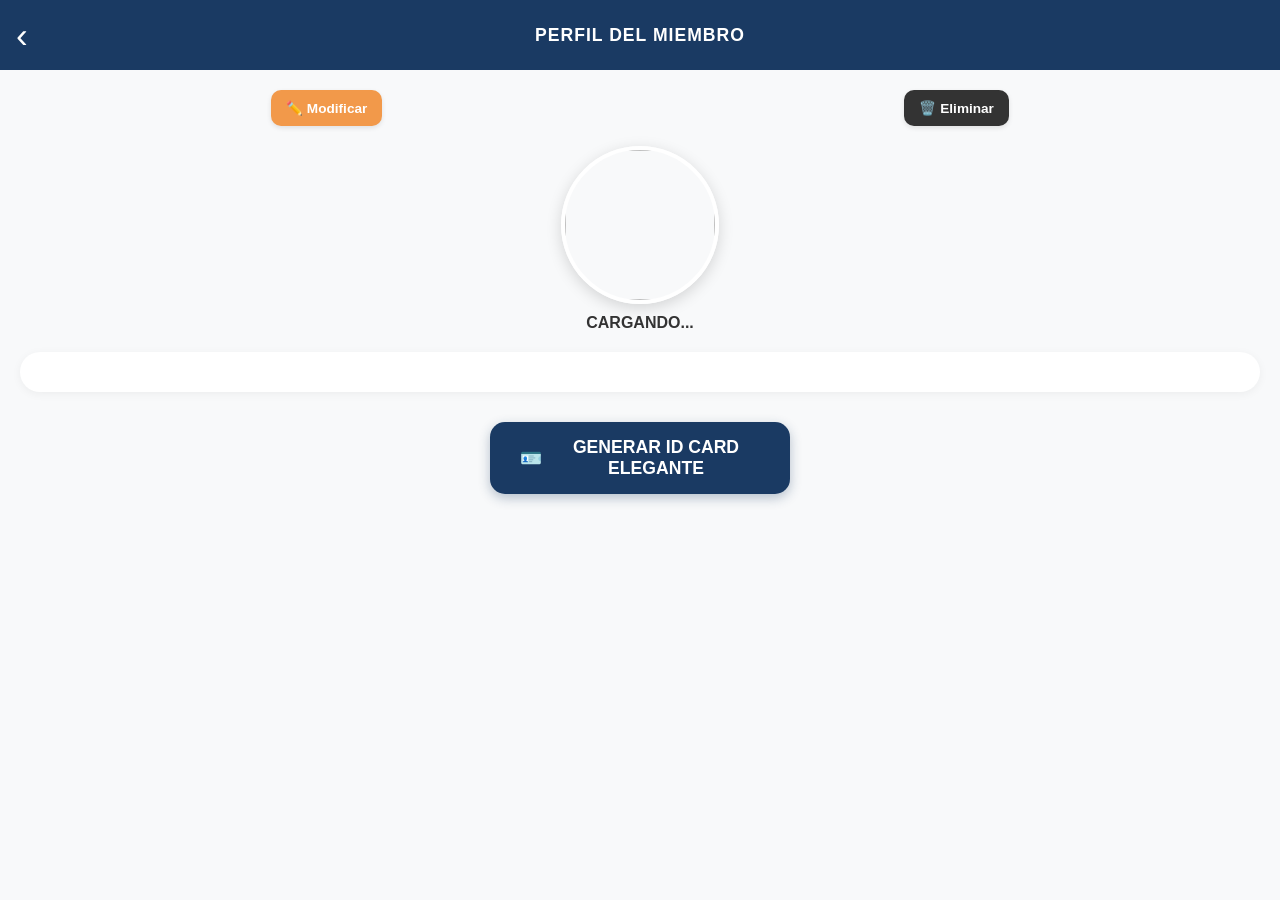
==== detalle.html @ bfbaca58 "Correccion diseno tarjeta" ====
<!DOCTYPE html>
<html lang="es">
<head>
    <meta charset="UTF-8">
    <meta name="viewport" content="width=device-width, initial-scale=1.0, maximum-scale=1.0, user-scalable=no">
    <title>Detalle del Miembro - APA Zurich</title>
    <script src="https://cdnjs.cloudflare.com/ajax/libs/jspdf/2.5.1/jspdf.umd.min.js"></script>
    <script src="https://cdnjs.cloudflare.com/ajax/libs/qrcodejs/1.0.0/qrcode.min.js"></script>
    <style>
        :root {
            --azul-apa: #1a3a63;
            --rojo-apa: #c8102e; /* Tono rojo suizo */
            --rojo-baja: #d93025;
            --verde-renovar: #1e7e34;
            --naranja-mod: #f2994a;
            --purpura-id: #5d2e8c;
        }

        body { margin: 0; font-family: sans-serif; background-color: #f8f9fa; color: #333; padding-bottom: 70px; }

        /* HEADER */
        .header-detalle {
            background: var(--azul-apa);
            color: white; padding: 15px;
            display: flex; align-items: center;
            position: relative; height: 40px;
        }
        .back-btn {
            position: absolute; left: 10px;
            background: none; border: none;
            color: white; font-size: 2.2rem;
            cursor: pointer; z-index: 10; line-height: 1;
        }
        .title-center { width: 100%; text-align: center; margin: 0; font-size: 1.1rem; letter-spacing: 1px; }

        /* BARRA DE ACCIONES SUPERIOR */
        .action-bar {
            display: flex; justify-content: space-around;
            gap: 10px; padding: 20px 15px;
        }
        .btn-action {
            border: none; border-radius: 10px;
            padding: 10px 15px; color: white;
            font-weight: bold; display: flex;
            align-items: center; gap: 6px;
            font-size: 0.85rem; cursor: pointer;
            box-shadow: 0 2px 5px rgba(0,0,0,0.1);
        }
        .btn-modificar { background-color: var(--naranja-mod); }
        .btn-baja { background-color: var(--rojo-baja); }
        .btn-renovar { background-color: var(--verde-renovar); }
        .btn-eliminar { background-color: #333; }

        /* PERFIL (Interfaz de la App) */
        .profile-container { display: flex; flex-direction: column; align-items: center; padding: 0 20px; }
        .photo-large {
            width: 150px; height: 150px;
            border-radius: 50%; object-fit: cover;
            border: 4px solid white; box-shadow: 0 4px 15px rgba(0,0,0,0.15);
            margin-bottom: 10px;
        }
        .status-badge { font-weight: bold; font-size: 1rem; margin-bottom: 20px; text-transform: uppercase; }
        .activo { color: var(--verde-renovar); }
        .inactivo { color: var(--rojo-baja); }

        /* TARJETA DE DATOS */
        .info-card { background: white; width: 100%; border-radius: 20px; padding: 20px; box-shadow: 0 2px 10px rgba(0,0,0,0.05); box-sizing: border-box; margin-bottom: 30px;}
        .info-row { margin-bottom: 15px; border-bottom: 1px solid #f0f0f0; padding-bottom: 8px; }
        .info-label { font-size: 0.75rem; color: #888; text-transform: uppercase; }
        .info-value { font-size: 1.1rem; color: #222; font-weight: 500; margin-top: 2px; }

        /* BOTÓN ID CARD AL FINAL */
        .footer-actions { display: flex; justify-content: center; padding: 0 20px; }
        .btn-id-card {
            background-color: var(--azul-apa);
            color: white; border: none; border-radius: 15px;
            padding: 15px 30px; font-size: 1.1rem; font-weight: bold;
            display: flex; align-items: center; gap: 10px;
            width: 100%; max-width: 300px; justify-content: center;
            box-shadow: 0 4px 12px rgba(26, 58, 99, 0.3);
            cursor: pointer;
        }

        .hidden { display: none !important; }
        #qr-hidden { position: absolute; left: -9999px; top: -9999px; }
    </style>
</head>
<body>

    <div class="header-detalle">
        <button class="back-btn" onclick="window.history.back()">‹</button>
        <h2 class="title-center">PERFIL DEL MIEMBRO</h2>
    </div>

    <div class="action-bar">
        <button class="btn-action btn-modificar" onclick="modificar()">✏️ Modificar</button>
        <button id="btn-baja" class="btn-action btn-baja hidden" onclick="darBaja()">🚫 Baja</button>
        <button id="btn-renovar" class="btn-action btn-renovar hidden" onclick="renovar()">🔄 Renovar</button>
        <button class="btn-action btn-eliminar" onclick="eliminar()">🗑️ Eliminar</button>
    </div>

    <div class="profile-container">
        <img id="p-foto" src="" class="photo-large">
        <div id="p-estado" class="status-badge">CARGANDO...</div>

        <div class="info-card" id="campos-dinamicos">
            </div>
    </div>

    <div class="footer-actions">
        <button class="btn-id-card" onclick="confirmarGenerarID()">
            <span>🪪</span> GENERAR ID CARD ELEGANTE
        </button>
    </div>

    <div id="qr-hidden"></div>

    <script>
        const WEB_APP_URL = 'https://script.google.com/macros/s/AKfycbyRAEbz2KMc6lvUX-SX085Autf4OGwRBjP-gVgVSxgGZvL9nn1x3zj0FJxD-iNX-XZyIw/exec'; 

        async function cargarDetalle() {
            const idSeleccionado = localStorage.getItem('selectedMemberId');
            if (!idSeleccionado) return;

            try {
                const res = await fetch(`${WEB_APP_URL}?action=obtenerMiembros`);
                const miembros = await res.json();
                const m = miembros.find(item => item.id === idSeleccionado);

                if (m) {
                    document.getElementById('p-foto').src = m.foto || 'https://via.placeholder.com/150';
                    document.getElementById('p-estado').innerText = m.estado.toUpperCase();
                    document.getElementById('p-estado').className = 'status-badge ' + m.estado.toLowerCase();

                    const ordenCampos = [
                        { label: 'ID Identificación', key: 'id' },
                        { label: 'Apellidos', key: 'apellido' },
                        { label: 'Nombres', key: 'nombre' },
                        { label: 'Tipo de Documento', key: 'tipo_doc' },
                        { label: 'ID Documento', key: 'num_doc' },
                        { label: 'Teléfono', key: 'telefono' },
                        { label: 'Correo Electrónico', key: 'email' },
                        { label: 'Dirección', key: 'direccion' },
                        { label: 'Fecha de Expedición', key: 'expedicion' },
                        { label: 'Fecha de Expiración', key: 'expiracion' }
                    ];

                    const contenedor = document.getElementById('campos-dinamicos');
                    contenedor.innerHTML = ordenCampos.map(campo => {
                        let valor = m[campo.key] || '---';
                        if(campo.key === 'expiracion' || campo.key === 'expedicion') {
                            valor = valor.includes('T') ? new Date(valor).toLocaleDateString('es-ES') : valor;
                        }
                        return `<div class="info-row"><div class="info-label">${campo.label}</div><div class="info-value" id="val-${campo.key}">${valor}</div></div>`;
                    }).join('');

                    validarBotones(m.expiracion);
                }
            } catch (e) { console.error(e); }
        }

        function validarBotones(fechaStr) {
            const hoy = new Date();
            const fechaExp = new Date(fechaStr);
            const btnBaja = document.getElementById('btn-baja');
            const btnRenovar = document.getElementById('btn-renovar');

            if (fechaExp > hoy) {
                btnBaja.classList.remove('hidden');
                btnRenovar.classList.add('hidden');
            } else {
                btnRenovar.classList.remove('hidden');
                btnBaja.classList.add('hidden');
            }
        }

        // --- MOTOR REDISEÑADO DE PDF ---

        // 1. Función clave: Corrección de Rotación de Imagen
        function procesarImagen(imgElement) {
            return new Promise((resolve, reject) => {
                const canvas = document.createElement('canvas');
                const ctx = canvas.getContext('2d');
                
                // Forzar carga para obtener dimensiones naturales
                const img = new Image();
                img.crossOrigin = "Anonymous"; // Crucial para imágenes de Google Drive/URLs externas
                img.src = imgElement.src;
                
                img.onload = function() {
                    // Establecer canvas al tamaño natural de la foto, "aplanando" la orientación
                    canvas.width = img.naturalWidth;
                    canvas.height = img.naturalHeight;
                    ctx.drawImage(img, 0, 0);
                    // Devolver como DataURL (JPEG para fotos)
                    resolve(canvas.toDataURL("image/jpeg", 0.9));
                };
                img.onerror = reject;
            });
        }

        // 2. Función clave: Carga del Logo como DataURL
        function cargarLogoAPA() {
            return new Promise((resolve, reject) => {
                const img = new Image();
                img.src = 'css/logo_id.png'; // Ruta a la versión pequeña del logo para PDF
                img.onload = () => {
                    const canvas = document.createElement('canvas');
                    canvas.width = img.width; canvas.height = img.height;
                    const ctx = canvas.getContext('2d');
                    ctx.drawImage(img, 0, 0);
                    resolve(canvas.toDataURL("image/png"));
                };
                img.onerror = () => {
                    // Fallback si no hay logo, resolvemos con string vacío para no romper el PDF
                    console.warn("Logo no encontrado");
                    resolve("");
                };
            });
        }

        async function confirmarGenerarID() {
            if (confirm("¿Generar y descargar la tarjeta de identificación profesional? Se guardará en tus descargas.")) {
                try {
                    await generarPDFElegante();
                } catch (e) {
                    alert("Error generando el PDF profesional. Revisa la consola.");
                    console.error(e);
                }
            }
        }

        async function generarPDFElegante() {
            const { jsPDF } = window.jspdf;
            // ID-1: 85.6mm x 53.98mm
            const doc = new jsPDF({ orientation: 'landscape', unit: 'mm', format: [85.6, 54] });
            
            // Recuperar datos de la interfaz
            const id = document.getElementById('val-id').innerText;
            const nombre = document.getElementById('val-nombre').innerText;
            const apellido = document.getElementById('val-apellido').innerText;
            const expedicion = document.getElementById('val-expedicion').innerText;
            const expiracion = document.getElementById('val-expiracion').innerText;
            
            // CARGA DE ACTIVOS (Foto corregida y Logo)
            const fotoData = await procesarImagen(document.getElementById('p-foto'));
            const logoData = await cargarLogoAPA();

            // Paleta de Colores APA Zurich
            const azulApa = [26, 58, 99];
            const rojoApa = [200, 16, 46];

            // ================= ANVERSO (FRENTE) =================

            // FONDO ELEGANTE
            // Franja azul marino a la izquierda
            doc.setFillColor(...azulApa);
            doc.rect(0, 0, 85.6/3, 54, 'F');
            
            // DETALLE ROJO (Triángulo Suizo inspirado en el logo)
            doc.setFillColor(...rojoApa);
            doc.triangle(85.6/3 - 5, 0, 85.6/3, 10, 85.6/3, 0, 'F');

            // FOTO (Alineada en la franja azul, 70% alto)
            if(fotoData) {
                // x, y, ancho, alto (relación 3:4 o similar para ID)
                doc.addImage(fotoData, 'JPEG', 4, 10, 20, 30); 
            }

            // DATOS PERSONALES (A la derecha, fondo blanco)
            const startX = 35;
            doc.setFontSize(7); doc.setTextColor(azulApa); doc.setFont(undefined, 'normal');
            doc.text("NOMBRES / GIVEN NAMES:", startX, 10);
            doc.setFontSize(10); doc.setTextColor(azulApa); doc.setFont(undefined, 'bold');
            doc.text(nombre.toUpperCase(), startX, 14);

            doc.setFontSize(7); doc.setTextColor(azulApa); doc.setFont(undefined, 'normal');
            doc.text("APELLIDOS / SURNAMES:", startX, 22);
            doc.setFontSize(10); doc.setTextColor(azulApa); doc.setFont(undefined, 'bold');
            doc.text(apellido.toUpperCase(), startX, 26);

            // LOGO EN ESQUINA (Co coherente con club afiliado)
            if(logoData) {
                doc.addImage(logoData, 'PNG', 72, 3, 10, 10); // x, y, ancho, alto
            }

            // DATOS SECUNDARIOS (Fila inferior, fondo blanco)
            doc.setFontSize(6); doc.setTextColor('#666666'); doc.setFont(undefined, 'normal');
            doc.text(`EXPEDICIÓN: ${expedicion}`, startX, 40);
            doc.text(`EXPIRACIÓN: ${expiracion}`, startX, 45);

            // Borde estético rojo inferior
            doc.setFillColor(...rojoApa);
            doc.rect(0, 52, 85.6, 2, 'F');


            // ================= REVERSO (ATRÁS) =================
            doc.addPage([85.6, 54], 'landscape');

            // FONDO LIGERO
            doc.setFillColor('#f8f9fa'); // Gris suizo muy claro
            doc.rect(0, 0, 85.6, 54, 'F');

            // QR Y CÓDIGO (1/3 izquierdo)
            const qrContainer = document.getElementById('qr-hidden');
            qrContainer.innerHTML = "";
            new QRCode(qrContainer, { text: id, width: 120, height: 120 });

            // Pequeño timeout para que QRCodejs termine de pintar el canvas
            await new Promise(r => setTimeout(r, 200));

            const qrCanvas = qrContainer.querySelector('canvas');
            if(qrCanvas) {
                const qrData = qrCanvas.toDataURL("image/png");
                doc.addImage(qrData, 'PNG', 5, 8, 26, 26);
                doc.setFontSize(7); doc.setTextColor(azulApa); doc.setFont(undefined, 'bold');
                doc.text(`ID: ${id}`, 5, 38);
            }

            // DISCLAIMER TRILINGÜE (2/3 derechos)
            const disclaimerX = 38;
            const disclaimerWidth = 45;
            doc.setFontSize(5); doc.setTextColor('#333333'); doc.setFont(undefined, 'normal');

            const txtES = "La siguiente identificación es personal e intransferible y su portador se compromete a hacer un uso adecuado de ella. APA Zürich se reserva el derecho de retirarla por uso indebido.";
            const txtEN = "The following identification is personal and non-transferable. The holder agrees to make appropriate use of it. APA Zürich reserves the right to withdraw it for improper use.";
            const txtDE = "Der folgende Ausweis ist persönlich und nicht übertragbar. Der Inhaber verpflichtet sich zu einer ordnungsgemäßen Verwendung. APA Zürich behält sich das Recht vor, ihn bei missbräuchlicher Verwendung einzuziehen.";

            doc.text(doc.splitTextToSize(txtES, disclaimerWidth), disclaimerX, 10);
            doc.text(doc.splitTextToSize(txtEN, disclaimerWidth), disclaimerX, 23);
            doc.text(doc.splitTextToSize(txtDE, disclaimerWidth), disclaimerX, 36);

            // Borde estético azul inferior
            doc.setFillColor(...azulApa);
            doc.rect(0, 52, 85.6, 2, 'F');

            // DESCARGAR
            doc.save(`ID_APA_Professional_${id}.pdf`);
        }

        window.onload = cargarDetalle;
    </script>
</body>
</html>
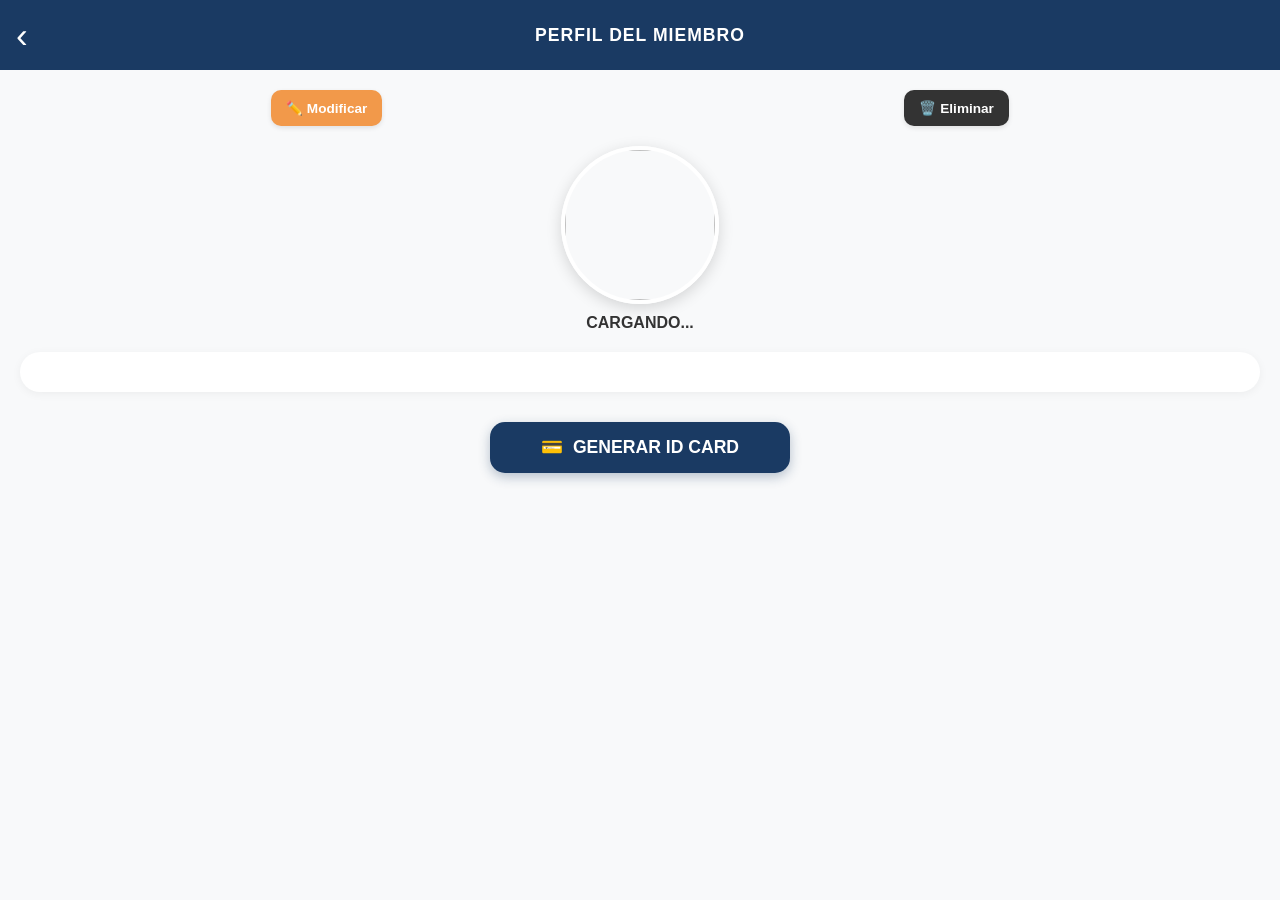
==== commit c2d0b24c: "Arreglando problemas al generar imagen" ====
--- a/detalle.html
+++ b/detalle.html
@@ -109,7 +109,7 @@
 
     <div class="footer-actions">
         <button class="btn-id-card" onclick="confirmarGenerarID()">
-            <span>🪪</span> GENERAR ID CARD ELEGANTE
+            <span>💳</span> GENERAR ID CARD
         </button>
     </div>
 
@@ -177,44 +177,52 @@
         // --- MOTOR REDISEÑADO DE PDF ---
 
         // 1. Función clave: Corrección de Rotación de Imagen
-        function procesarImagen(imgElement) {
-            return new Promise((resolve, reject) => {
-                const canvas = document.createElement('canvas');
-                const ctx = canvas.getContext('2d');
-                
-                // Forzar carga para obtener dimensiones naturales
+        async function procesarImagen(imgElement) {
+            if (!imgElement || !imgElement.src || imgElement.src.includes('via.placeholder')) {
+                console.warn("Usando imagen por defecto o vacía");
+                return null; 
+            }
+
+            return new Promise((resolve) => {
                 const img = new Image();
-                img.crossOrigin = "Anonymous"; // Crucial para imágenes de Google Drive/URLs externas
-                img.src = imgElement.src;
+                img.crossOrigin = "Anonymous"; 
                 
                 img.onload = function() {
-                    // Establecer canvas al tamaño natural de la foto, "aplanando" la orientación
+                    const canvas = document.createElement('canvas');
                     canvas.width = img.naturalWidth;
                     canvas.height = img.naturalHeight;
+                    const ctx = canvas.getContext('2d');
                     ctx.drawImage(img, 0, 0);
-                    // Devolver como DataURL (JPEG para fotos)
                     resolve(canvas.toDataURL("image/jpeg", 0.9));
                 };
-                img.onerror = reject;
+
+                img.onerror = function() {
+                    console.error("No se pudo cargar la imagen desde la URL:", imgElement.src);
+                    resolve(null); // Si falla, devolvemos null para que el PDF siga generándose sin foto
+                };
+
+                img.src = imgElement.src;
             });
         }
 
         // 2. Función clave: Carga del Logo como DataURL
-        function cargarLogoAPA() {
-            return new Promise((resolve, reject) => {
+        async function cargarLogoAPA() {
+            return new Promise((resolve) => {
                 const img = new Image();
-                img.src = 'css/logo_id.png'; // Ruta a la versión pequeña del logo para PDF
+                // Cambia 'logo.png' por la ruta real de tu archivo de logo
+                img.src = 'logo.png'; 
+                
                 img.onload = () => {
                     const canvas = document.createElement('canvas');
-                    canvas.width = img.width; canvas.height = img.height;
+                    canvas.width = img.width;
+                    canvas.height = img.height;
                     const ctx = canvas.getContext('2d');
                     ctx.drawImage(img, 0, 0);
                     resolve(canvas.toDataURL("image/png"));
                 };
                 img.onerror = () => {
-                    // Fallback si no hay logo, resolvemos con string vacío para no romper el PDF
-                    console.warn("Logo no encontrado");
-                    resolve("");
+                    console.warn("Logo no encontrado en la ruta especificada");
+                    resolve(null);
                 };
             });
         }
@@ -246,6 +254,15 @@
             const fotoData = await procesarImagen(document.getElementById('p-foto'));
             const logoData = await cargarLogoAPA();
 
+            // FOTO (Solo si existe y cargó bien)
+            if (fotoData) {
+                doc.addImage(fotoData, 'JPEG', 4, 10, 20, 30); 
+            } else {
+                // Opcional: Dibujar un recuadro gris si no hay foto
+                doc.setDrawColor(200);
+                doc.rect(4, 10, 20, 30);
+            }
+
             // Paleta de Colores APA Zurich
             const azulApa = [26, 58, 99];
             const rojoApa = [200, 16, 46];
